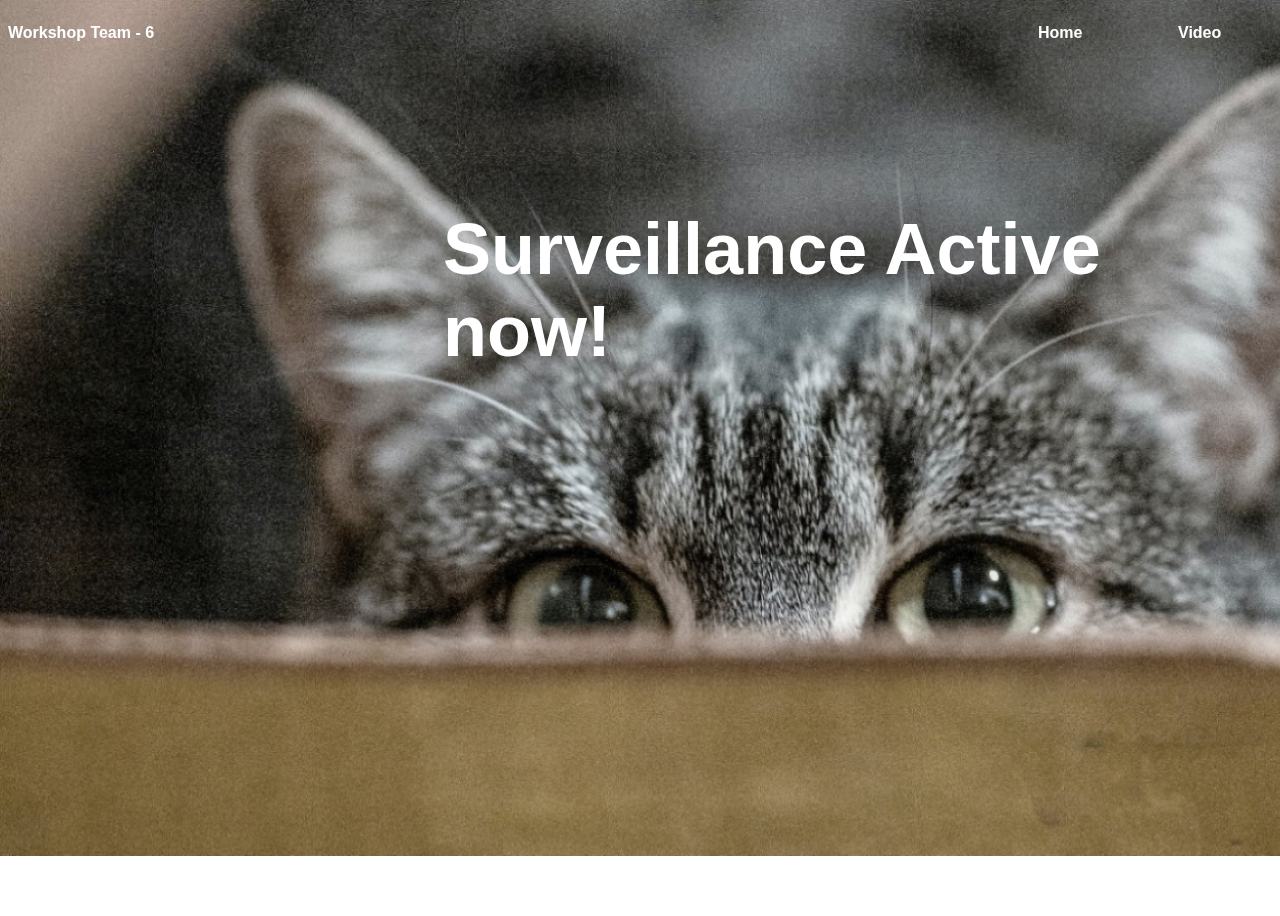
==== second.html @ 42994262 "website" ====
<!DOCTYPE html>
<html>
    <head>
        <title>
            Surveillance page
        </title>
        <meta name="viewport" content="width=device-width, initial-scale=1.0">

        <style>
            div{
                width: 1280px;
                position:fixed;
                top: 0;
                left: 0;
            }
            body {
                font-family: Arial, Helvetica, sans-serif;
                background-size: cover;
                justify-content: center;
                align-items: center;
                min-height: 100vh;
                color: white;
            }
            .text{
                position: absolute;
                font-family: Arial, Helvetica, sans-serif;
                font-weight: bold;
            }
            .snd{
                position:absolute;
                margin-left: 1440px;
                font-family: Arial, Helvetica, sans-serif;
                font-weight: bold;
            }
            .trd{
                position:absolute;
                margin-left: 1300px;
                font-family: Arial, Helvetica, sans-serif;
                font-weight: bold;
            }
            .fth{
                position:absolute;
                margin-left: 1170px;
                font-family: Arial, Helvetica, sans-serif;
                font-weight: bold;
            }
            .fve{
                position:absolute;
                margin-left: 1030px;
                font-family: Arial, Helvetica, sans-serif;
                font-weight: bold;
            }
            .ssl{
                margin-top: 200px;
                position:absolute;
                margin-left: 435px;
                font-family: Arial, Helvetica, sans-serif;
                font-weight: bold;
                font-size: 8vh;

                
            }
            .wow{
                margin-top: 360px;
                position:absolute;
                margin-left: 210px;
                font-family: Arial, Helvetica, sans-serif;
                font-weight: bold;
                width: 500px;
                
            }
            button{
                margin-top: 360px;
                position:absolute;
                margin-left: 800px;
                font-family: Arial, Helvetica, sans-serif;
                font-weight: bold;
                height: 50px;
                width: 120px;
                border: none;
                border-radius: 6px;
                background-color: rgb(30, 69, 65);
                color: white;
                cursor: pointer;
            }
            button:active{
                background-color: rgb(25, 58, 54);
                box-shadow: 5px 5px 10px rgba(0, 0, 0, 0.2);

            }
        </style>

    </head>
    <body>
        <div>
            <img class="image" src="background2.jpg">
        </div>
        <p class="text">
            Workshop Team - 6
        </p>
        <p class="snd">
            Contact
        </p>
        <p class="trd" >
            About Us
        </p>
        <p class="fth">
            Video
        </p>
        <p class="fve">
            Home
        </p>
        <p class="ssl"> 
            Surveillance Active now!
        </p>
        <p class="wow">
        </p>
        
    </body>
</html>
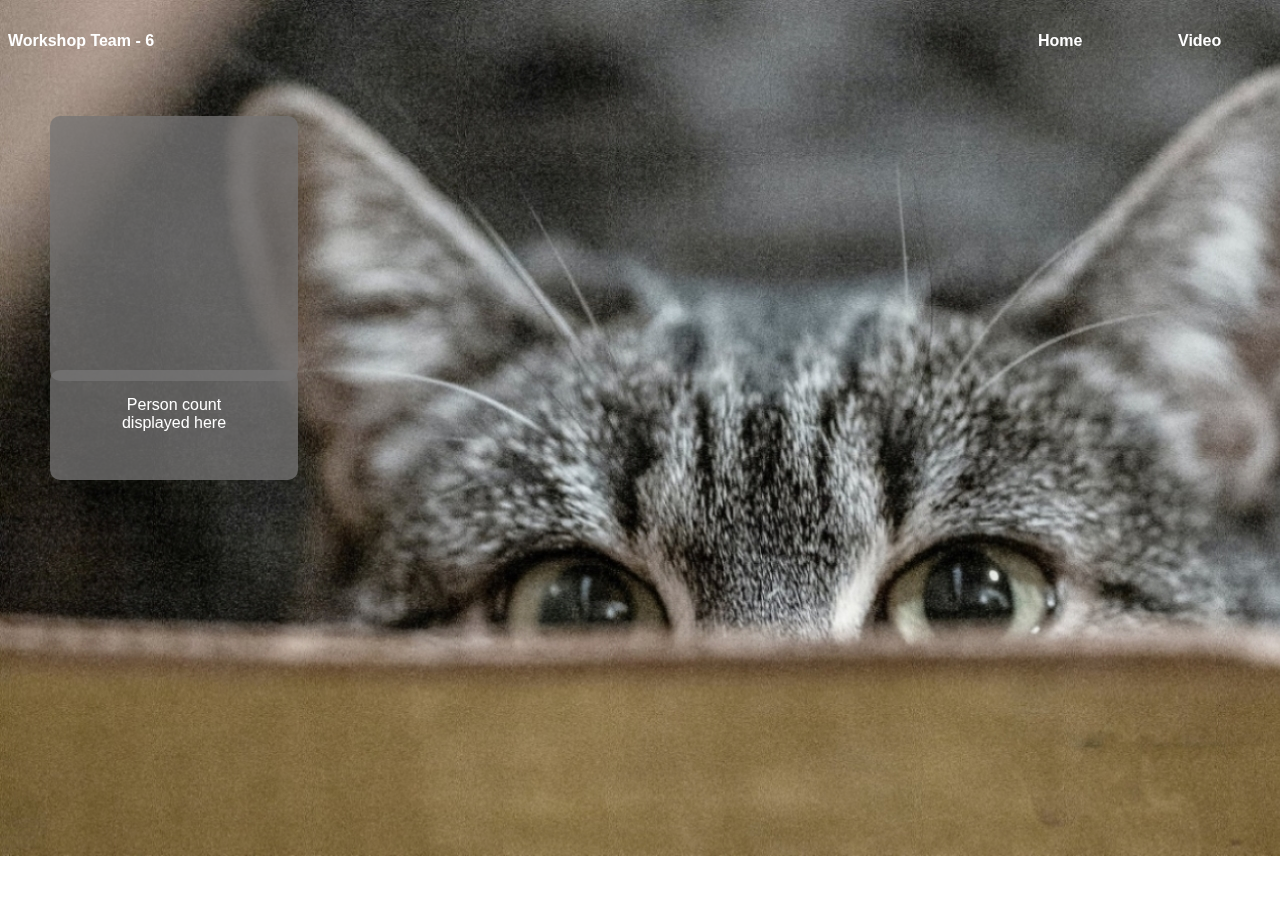
==== commit d4f000c8: "updates" ====
--- a/second.html
+++ b/second.html
@@ -1,120 +1,211 @@
-<!DOCTYPE html>
-<html>
-    <head>
-        <title>
-            Surveillance page
-        </title>
-        <meta name="viewport" content="width=device-width, initial-scale=1.0">
-
-        <style>
-            div{
-                width: 1280px;
-                position:fixed;
-                top: 0;
-                left: 0;
-            }
-            body {
-                font-family: Arial, Helvetica, sans-serif;
-                background-size: cover;
-                justify-content: center;
-                align-items: center;
-                min-height: 100vh;
-                color: white;
-            }
-            .text{
-                position: absolute;
-                font-family: Arial, Helvetica, sans-serif;
-                font-weight: bold;
-            }
-            .snd{
-                position:absolute;
-                margin-left: 1440px;
-                font-family: Arial, Helvetica, sans-serif;
-                font-weight: bold;
-            }
-            .trd{
-                position:absolute;
-                margin-left: 1300px;
-                font-family: Arial, Helvetica, sans-serif;
-                font-weight: bold;
-            }
-            .fth{
-                position:absolute;
-                margin-left: 1170px;
-                font-family: Arial, Helvetica, sans-serif;
-                font-weight: bold;
-            }
-            .fve{
-                position:absolute;
-                margin-left: 1030px;
-                font-family: Arial, Helvetica, sans-serif;
-                font-weight: bold;
-            }
-            .ssl{
-                margin-top: 200px;
-                position:absolute;
-                margin-left: 435px;
-                font-family: Arial, Helvetica, sans-serif;
-                font-weight: bold;
-                font-size: 8vh;
-
-                
-            }
-            .wow{
-                margin-top: 360px;
-                position:absolute;
-                margin-left: 210px;
-                font-family: Arial, Helvetica, sans-serif;
-                font-weight: bold;
-                width: 500px;
-                
-            }
-            button{
-                margin-top: 360px;
-                position:absolute;
-                margin-left: 800px;
-                font-family: Arial, Helvetica, sans-serif;
-                font-weight: bold;
-                height: 50px;
-                width: 120px;
-                border: none;
-                border-radius: 6px;
-                background-color: rgb(30, 69, 65);
-                color: white;
-                cursor: pointer;
-            }
-            button:active{
-                background-color: rgb(25, 58, 54);
-                box-shadow: 5px 5px 10px rgba(0, 0, 0, 0.2);
-
-            }
-        </style>
-
-    </head>
-    <body>
-        <div>
-            <img class="image" src="background2.jpg">
-        </div>
-        <p class="text">
-            Workshop Team - 6
-        </p>
-        <p class="snd">
-            Contact
-        </p>
-        <p class="trd" >
-            About Us
-        </p>
-        <p class="fth">
-            Video
-        </p>
-        <p class="fve">
-            Home
-        </p>
-        <p class="ssl"> 
-            Surveillance Active now!
-        </p>
-        <p class="wow">
-        </p>
-        
-    </body>
+<!DOCTYPE html>
+<html>
+    <head>
+        <title>
+            Surveillance page
+        </title>
+        <meta name="viewport" content="width=device-width, initial-scale=1.0">
+
+        <style>
+            div{
+                width: 1280px;
+                position:fixed;
+                top: 0;
+                left: 0;
+            }
+            body {
+                font-family: Arial, Helvetica, sans-serif;
+                background-size: cover;
+                justify-content: center;
+                align-items: center;
+                min-height: 100vh;
+                color: white;
+            }
+            .text{
+                position: absolute;
+                font-family: Arial, Helvetica, sans-serif;
+                font-weight: bold;
+            }
+            .snd{
+                position:absolute;
+                margin-left: 1440px;
+                font-family: Arial, Helvetica, sans-serif;
+                font-weight: bold;
+            }
+            .trd{
+                position:absolute;
+                margin-left: 1300px;
+                font-family: Arial, Helvetica, sans-serif;
+                font-weight: bold;
+            }
+            .fth{
+                position:absolute;
+                margin-left: 1170px;
+                font-family: Arial, Helvetica, sans-serif;
+                font-weight: bold;
+            }
+            .fve{
+                position:absolute;
+                margin-left: 1030px;
+                font-family: Arial, Helvetica, sans-serif;
+                font-weight: bold;
+            }
+            .ssl{
+                margin-top: 100px;
+                position:absolute;
+                margin-left: 435px;
+                font-family: Arial, Helvetica, sans-serif;
+                font-weight: bold;
+                font-size: 8vh;
+
+                
+            }
+            .wow{
+                margin-top: 360px;
+                position:absolute;
+                margin-left: 210px;
+                font-family: Arial, Helvetica, sans-serif;
+                font-weight: bold;
+                width: 500px;
+                
+            }
+            button{
+                margin-top: 360px;
+                position:absolute;
+                margin-left: 800px;
+                font-family: Arial, Helvetica, sans-serif;
+                font-weight: bold;
+                height: 50px;
+                width: 120px;
+                border: none;
+                border-radius: 6px;
+                background-color: rgb(30, 69, 65);
+                color: white;
+                cursor: pointer;
+            }
+            button:active{
+                background-color: rgb(25, 58, 54);
+                box-shadow: 5px 5px 10px rgba(0, 0, 0, 0.2);
+
+            }
+            #location{
+                position: absolute;
+                color: white;
+                margin-top: 100px;
+            }
+            #video{
+                border-radius: 10px;
+            }
+            
+            .location-flex{
+                display: flex;
+                position: absolute;
+                background-color: rgba(118, 117, 117, 0.766);
+                height: 25vh;
+                width: 10vw;
+                margin: 0;
+                margin-top: 116px;
+                margin-left: 50px;
+                border-radius: 10px;
+                padding-left: 60px;
+                padding-right: 60px;
+                padding-bottom: 40px;
+            }
+            .person-count{
+                display: flex;
+                position: absolute;
+                background-color: rgba(118, 117, 117, 0.766);
+                height: 10vh;
+                width: 10vw;
+                margin: 0;
+                margin-top: 370px;
+                margin-left: 50px;
+                border-radius: 10px;
+                padding-left: 60px;
+                padding-right: 60px;
+                padding-bottom: 10px;
+                padding-top: 10px;
+                text-align: center;
+            }
+        </style>
+
+    </head>
+    <body>
+        <div>
+            <img class="image" src="background2.jpg">
+        </div>
+        <p class="text">
+            Workshop Team - 6
+        </p>
+        <p class="snd">
+            Contact
+        </p>
+        <p class="trd" >
+            About Us
+        </p>
+        <p class="fth">
+            Video
+        </p>
+        <p class="fve">
+            Home
+        </p>
+        <p class="ssl"> 
+            <video id="video" width="640" height="480" autoplay></video>
+            
+                <div class="location-flex"><p id="location"></p></div>
+                <div class="person-count"><p>Person count displayed here</p></div>
+            
+            
+            <script>
+                const video = document.getElementById('video');
+        
+                navigator.mediaDevices.getUserMedia({ video: true })
+                    .then(stream => {
+                        video.srcObject = stream;
+                    })
+                    .catch(error => {
+                        console.error('Error accessing webcam:', error);
+                    });
+        
+                    function getLocation() {
+                        if (navigator.geolocation) {
+                            navigator.geolocation.getCurrentPosition(showPosition, showError);
+                        } else {
+                            alert("Geolocation is not supported by this browser.");
+                        }
+                        }
+        
+                        function showPosition(position) {
+                        const latitude = position.coords.latitude;
+                        const longitude = position.coords.longitude;
+        
+                        const locationElement = document.getElementById("location");
+                        locationElement.innerHTML = `Latitude: ${latitude} 
+                        & Longitude: ${longitude}`;
+        
+                        }
+        
+                        function showError(error) {
+                        switch (error.code) {
+                            case error.PERMISSION_DENIED:
+                            alert("User denied the request for Geolocation.");
+                            break;
+                            case error.POSITION_UNAVAILABLE:
+                            alert("Location information is unavailable.");
+                            break;
+                            case error.TIMEOUT:
+                            alert("The request to get user location timed out.");
+                            break;
+                            default:
+                            alert("An unknown error occurred.");
+                        }
+                        }
+        
+                        getLocation();
+            </script>
+        </p>
+        <p class="wow">
+        </p>
+        
+    </body>
 </html>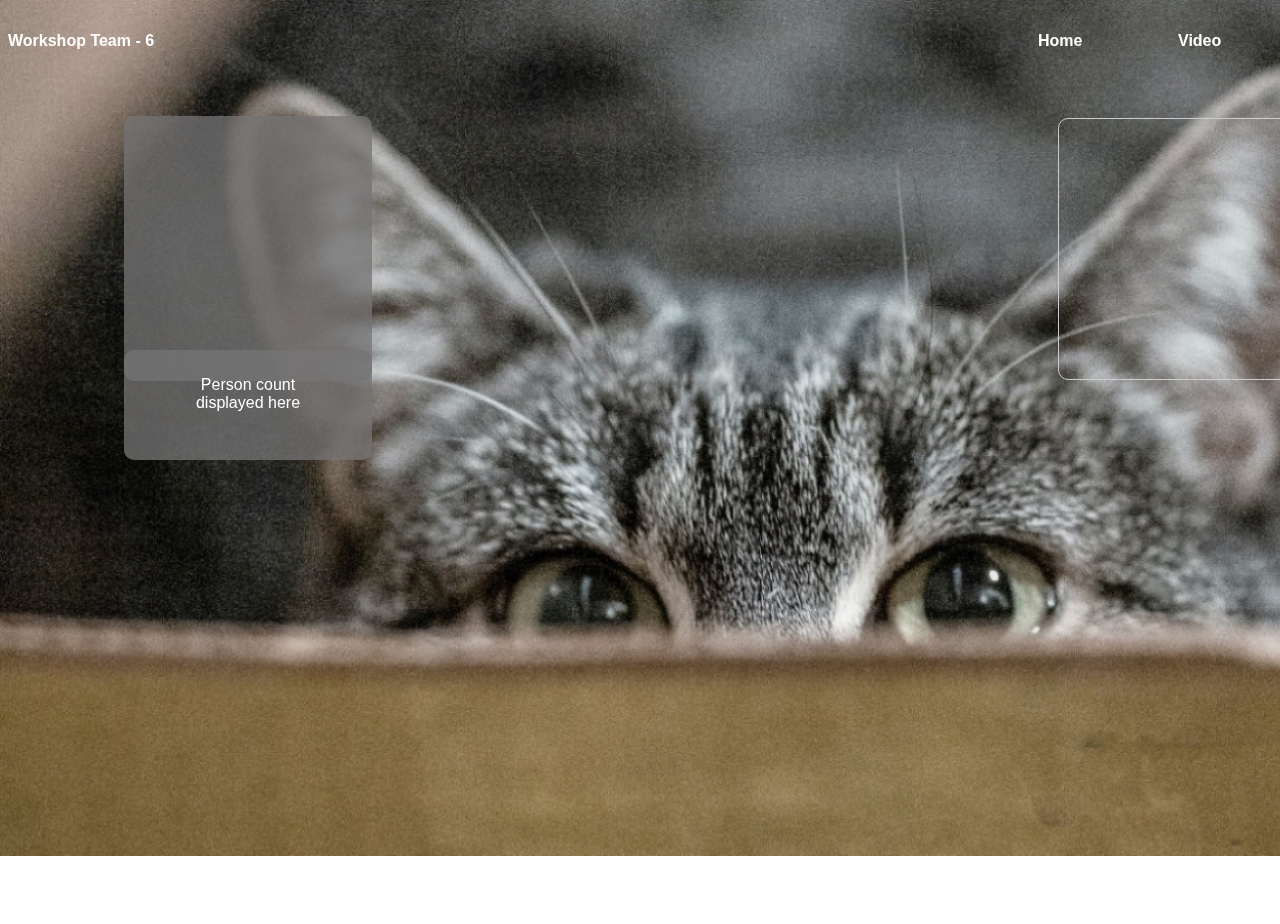
==== commit 83ae7882: "updates" ====
--- a/second.html
+++ b/second.html
@@ -53,7 +53,7 @@
             .ssl{
                 margin-top: 100px;
                 position:absolute;
-                margin-left: 435px;
+                margin-left: 400px;
                 font-family: Arial, Helvetica, sans-serif;
                 font-weight: bold;
                 font-size: 8vh;
@@ -105,7 +105,7 @@
                 width: 10vw;
                 margin: 0;
                 margin-top: 116px;
-                margin-left: 50px;
+                margin-left: 124px;
                 border-radius: 10px;
                 padding-left: 60px;
                 padding-right: 60px;
@@ -118,14 +118,22 @@
                 height: 10vh;
                 width: 10vw;
                 margin: 0;
-                margin-top: 370px;
-                margin-left: 50px;
+                margin-top: 350px;
+                margin-left: 124px;
                 border-radius: 10px;
                 padding-left: 60px;
                 padding-right: 60px;
                 padding-bottom: 10px;
                 padding-top: 10px;
                 text-align: center;
+            }
+            .graph{
+                display: flex;
+                position: absolute;
+                margin-top: 102px;
+                margin-left: 1050px;
+                border-radius: 10px;
+
             }
         </style>
 
@@ -154,6 +162,7 @@
             
                 <div class="location-flex"><p id="location"></p></div>
                 <div class="person-count"><p>Person count displayed here</p></div>
+                <iframe class="graph" width="450" height="260" style="border: 1px solid #cccccc;" src="https://thingspeak.com/channels/2457950/charts/1?bgcolor=%23ffffff&color=%23d62020&dynamic=true&results=60&type=line&update=15"></iframe>
             
             
             <script>
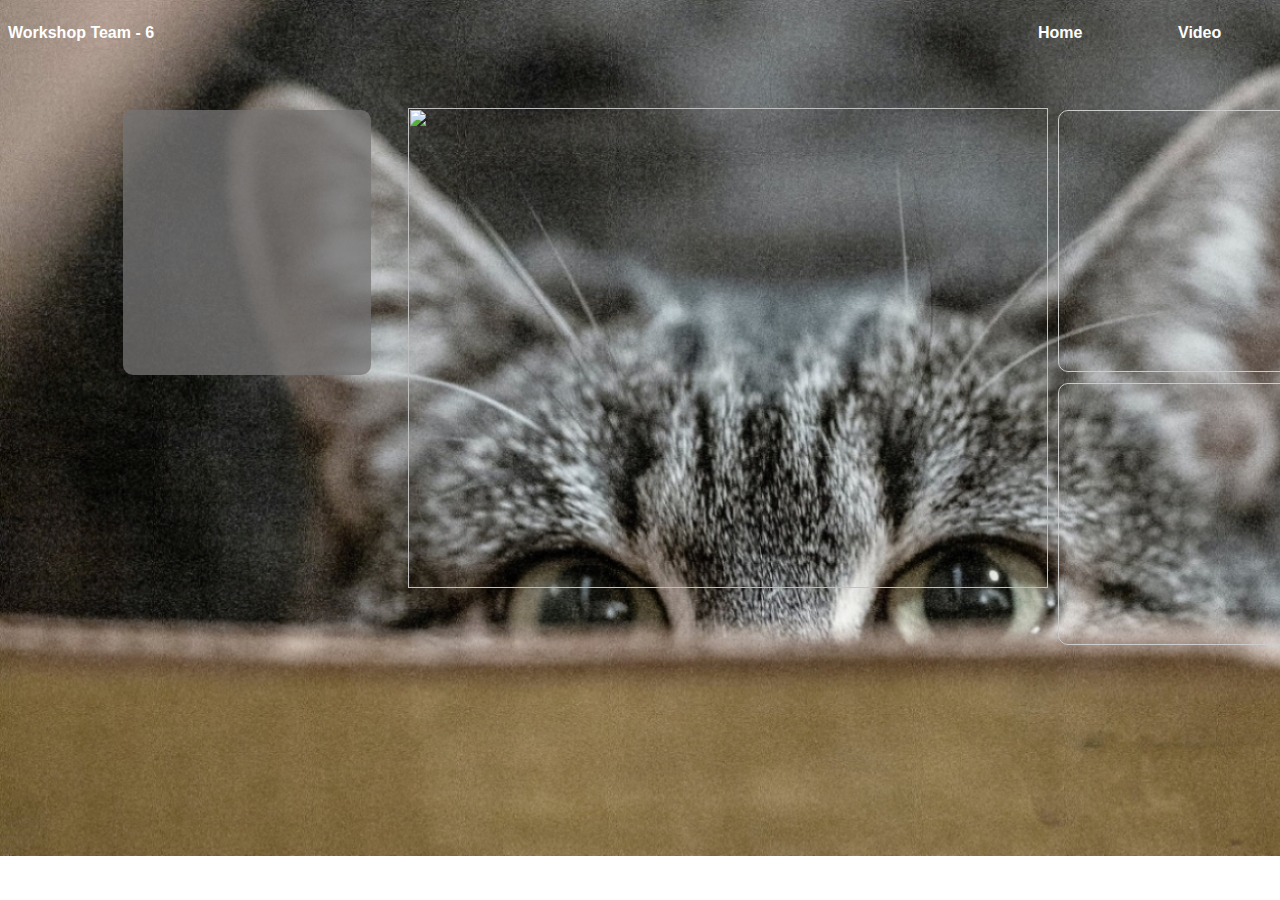
==== commit 5e472e60: "commit changes" ====
--- a/second.html
+++ b/second.html
@@ -1,13 +1,13 @@
 <!DOCTYPE html>
 <html>
-    <head>
-        <title>
-            Surveillance page
-        </title>
-        <meta name="viewport" content="width=device-width, initial-scale=1.0">
-
-        <style>
-            div{
+<head>
+    <title>
+        Surveillance page
+    </title>
+    <meta name="viewport" content="width=device-width, initial-scale=1.0">
+    <style>
+        
+        div{
                 width: 1280px;
                 position:fixed;
                 top: 0;
@@ -19,7 +19,9 @@
                 justify-content: center;
                 align-items: center;
                 min-height: 100vh;
+                min-width: 100vw;
                 color: white;
+                position: fixed;
             }
             .text{
                 position: absolute;
@@ -104,29 +106,13 @@
                 height: 25vh;
                 width: 10vw;
                 margin: 0;
-                margin-top: 116px;
-                margin-left: 124px;
+                margin-top: 102px;
+                margin-left: 115px;
                 border-radius: 10px;
                 padding-left: 60px;
                 padding-right: 60px;
                 padding-bottom: 40px;
             }
-            .person-count{
-                display: flex;
-                position: absolute;
-                background-color: rgba(118, 117, 117, 0.766);
-                height: 10vh;
-                width: 10vw;
-                margin: 0;
-                margin-top: 350px;
-                margin-left: 124px;
-                border-radius: 10px;
-                padding-left: 60px;
-                padding-right: 60px;
-                padding-bottom: 10px;
-                padding-top: 10px;
-                text-align: center;
-            }
             .graph{
                 display: flex;
                 position: absolute;
@@ -135,48 +121,60 @@
                 border-radius: 10px;
 
             }
-        </style>
-
-    </head>
-    <body>
-        <div>
-            <img class="image" src="background2.jpg">
-        </div>
-        <p class="text">
-            Workshop Team - 6
-        </p>
-        <p class="snd">
-            Contact
-        </p>
-        <p class="trd" >
-            About Us
-        </p>
-        <p class="fth">
-            Video
-        </p>
-        <p class="fve">
-            Home
-        </p>
-        <p class="ssl"> 
-            <video id="video" width="640" height="480" autoplay></video>
-            
-                <div class="location-flex"><p id="location"></p></div>
-                <div class="person-count"><p>Person count displayed here</p></div>
-                <iframe class="graph" width="450" height="260" style="border: 1px solid #cccccc;" src="https://thingspeak.com/channels/2457950/charts/1?bgcolor=%23ffffff&color=%23d62020&dynamic=true&results=60&type=line&update=15"></iframe>
-            
-            
-            <script>
-                const video = document.getElementById('video');
-        
-                navigator.mediaDevices.getUserMedia({ video: true })
-                    .then(stream => {
-                        video.srcObject = stream;
-                    })
-                    .catch(error => {
-                        console.error('Error accessing webcam:', error);
-                    });
-        
-                    function getLocation() {
+            .graph2{
+                display: flex;
+                position: absolute;
+                margin-top: 375px;
+                margin-left: 1050px;
+                border-radius: 10px;
+            }
+    </style>
+
+</head>
+<body>
+<div>
+    <img class="image" src="background2.jpg">
+</div>
+<p class="text">
+    Workshop Team - 6
+</p>
+<p class="snd">
+    Contact
+</p>
+<p class="trd" >
+    About Us
+</p>
+<p class="fth">
+    Video
+</p>
+<p class="fve">
+    Home
+</p>
+<p class="ssl">
+    <!-- <video id="video" width="640" height="480" autoplay></video> -->
+    <img id="stream" src="http://192.168.122.1" width="640" height="480">
+    <div class="location-flex"><p id="location"></p></div>
+    <iframe class="graph" width="450" height="260" style="border: 1px solid #cccccc;" src="https://thingspeak.com/channels/2510573/charts/1?bgcolor=%23ffffff&color=%23d62020&dynamic=true&results=60&type=line&update=15"></iframe>
+    <iframe class="graph2" width="450" height="260" style="border: 1px solid #cccccc;" src="https://thingspeak.com/channels/2510573/charts/2?bgcolor=%23ffffff&color=%23d62020&dynamic=true&results=60&type=line&update=15"></iframe>
+
+
+</p>
+<p class="wow">
+</p>
+
+
+
+<script>
+    // Your existing JavaScript code
+    function updateStream() {
+        const img = document.getElementById('stream');
+        img.src = 'http://192.168.122.1/capture';
+    }
+
+    setInterval(updateStream, 1000); // Update stream every second
+    
+    
+    function getLocation() {
                         if (navigator.geolocation) {
                             navigator.geolocation.getCurrentPosition(showPosition, showError);
                         } else {
@@ -211,10 +209,7 @@
                         }
         
                         getLocation();
-            </script>
-        </p>
-        <p class="wow">
-        </p>
-        
-    </body>
-</html>+</script>
+
+</body>
+</html>
